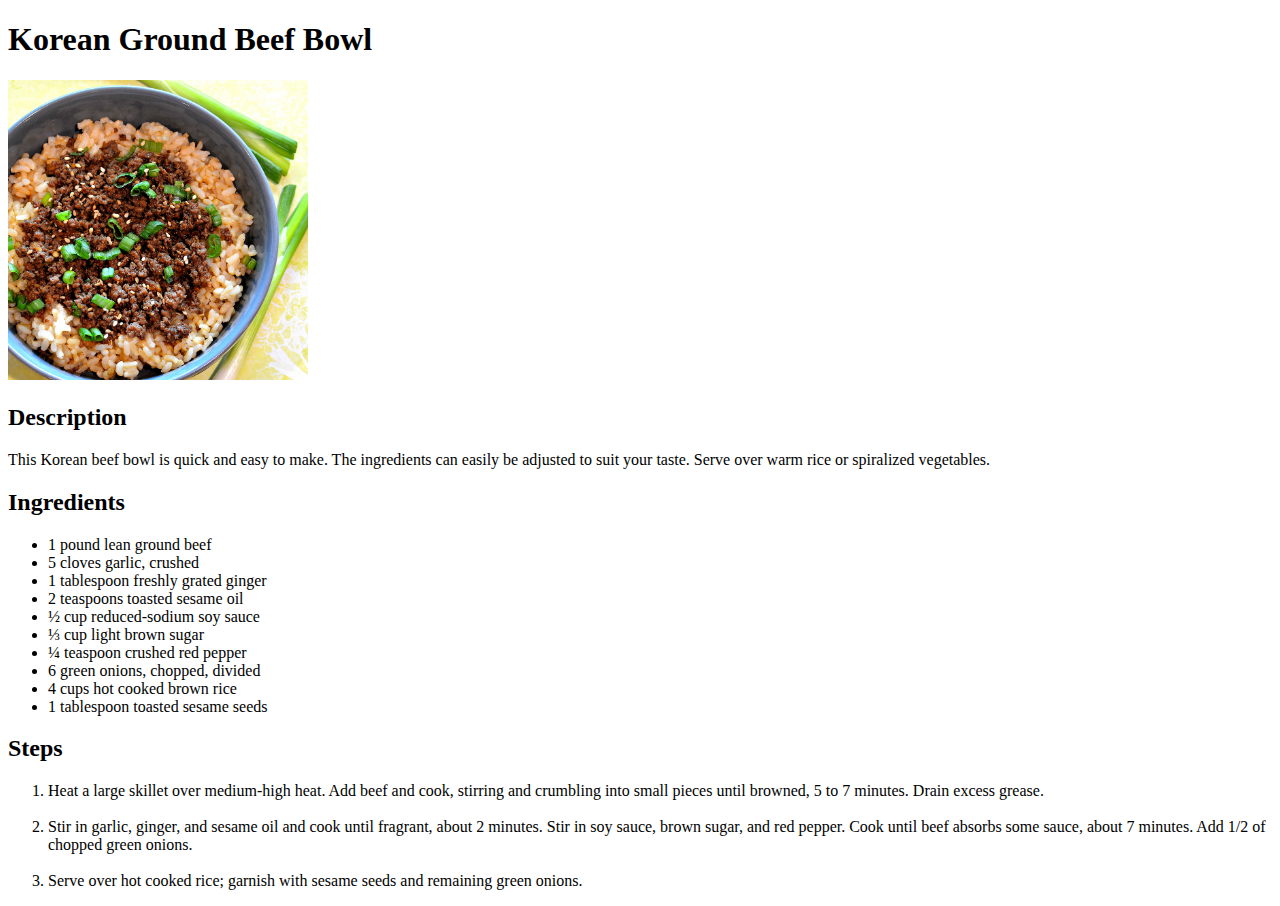
==== recipes/korean_group_beef_bowl.html @ 40a60b92 "Add more recipes" ====
<!DOCTYPE html>
<html lang="en">
<head>
    <meta charset="UTF-8">
    <meta http-equiv="X-UA-Compatible" content="IE=edge">
    <meta name="viewport" content="width=device-width, initial-scale=1.0">
    <title>Korean Ground Beef Bowl</title>
</head>
<body>
    <h1>Korean Ground Beef Bowl</h1>
    <img src="../images/korean_ground_beef_bowl.jpeg" 
    alt="Korean Ground Beef Bowl" width="300">
    <h2>Description</h2>
    <p>This Korean beef bowl is quick and easy to make. The ingredients can easily be adjusted to suit your taste. Serve over warm rice or spiralized vegetables.</p>
    <h2>Ingredients</h2>
    <ul>
        <li>1 pound lean ground beef</li>
        <li>5 cloves garlic, crushed</li>
        <li>1 tablespoon freshly grated ginger</li>
        <li>2 teaspoons toasted sesame oil</li>
        <li>½ cup reduced-sodium soy sauce</li>
        <li>⅓ cup light brown sugar</li>
        <li>¼ teaspoon crushed red pepper</li>
        <li>6 green onions, chopped, divided</li>
        <li>4 cups hot cooked brown rice</li>
        <li>1 tablespoon toasted sesame seeds</li>
    </ul>
    <h2>Steps</h2>
    <ol>
        <li>Heat a large skillet over medium-high heat. Add beef and cook, stirring and crumbling into small pieces until browned, 5 to 7 minutes. Drain excess grease.</li>
        <br />
        <li>Stir in garlic, ginger, and sesame oil and cook until fragrant, about 2 minutes. Stir in soy sauce, brown sugar, and red pepper. Cook until beef absorbs some sauce, about 7 minutes. Add 1/2 of chopped green onions.</li>
        <br />
        <li>Serve over hot cooked rice; garnish with sesame seeds and remaining green onions.</li>
    </ol>
</body>
</html>
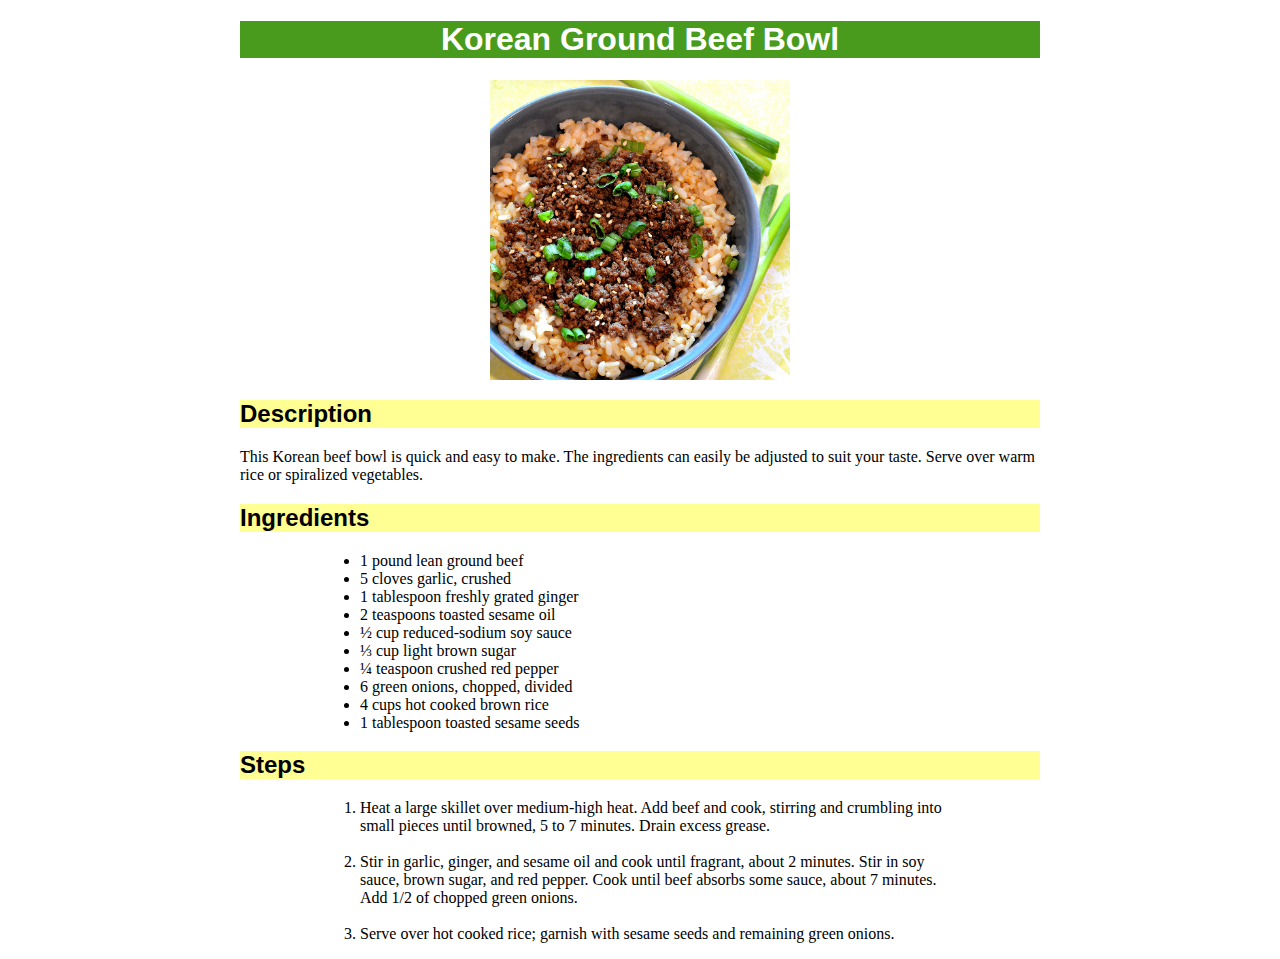
==== commit 4ff4c340: "Apply style" ====
--- a/recipes/korean_group_beef_bowl.html
+++ b/recipes/korean_group_beef_bowl.html
@@ -5,14 +5,14 @@
     <meta http-equiv="X-UA-Compatible" content="IE=edge">
     <meta name="viewport" content="width=device-width, initial-scale=1.0">
     <title>Korean Ground Beef Bowl</title>
+    <link rel="stylesheet" href="../style.css">
 </head>
 <body>
-    <h1>Korean Ground Beef Bowl</h1>
-    <img src="../images/korean_ground_beef_bowl.jpeg" 
-    alt="Korean Ground Beef Bowl" width="300">
-    <h2>Description</h2>
+    <h1 id="head">Korean Ground Beef Bowl</h1>
+    <img class="food-img"  src="../images/korean_ground_beef_bowl.jpeg" alt="Korean Ground Beef Bowl">
+    <h2 class="subsection">Description</h2>
     <p>This Korean beef bowl is quick and easy to make. The ingredients can easily be adjusted to suit your taste. Serve over warm rice or spiralized vegetables.</p>
-    <h2>Ingredients</h2>
+    <h2 class="subsection">Ingredients</h2>
     <ul>
         <li>1 pound lean ground beef</li>
         <li>5 cloves garlic, crushed</li>
@@ -25,7 +25,7 @@
         <li>4 cups hot cooked brown rice</li>
         <li>1 tablespoon toasted sesame seeds</li>
     </ul>
-    <h2>Steps</h2>
+    <h2 class="subsection">Steps</h2>
     <ol>
         <li>Heat a large skillet over medium-high heat. Add beef and cook, stirring and crumbling into small pieces until browned, 5 to 7 minutes. Drain excess grease.</li>
         <br />
--- a/style.css
+++ b/style.css
@@ -0,0 +1,31 @@
+* {
+    margin-left: 80px;
+    margin-right: 80px;
+}
+
+#head {
+    background-color: rgb(73, 155, 29);
+    color: white;
+    font-family:'Lucida Sans', 'Lucida Sans Regular', 'Lucida Grande', 'Lucida Sans Unicode', Geneva, Verdana, sans-serif;
+    font-weight: bold;
+    text-align: center;
+}
+
+.food-img {
+    display: block;
+    margin-left: auto;
+    margin-right: auto;
+    height: 300px;
+    width: auto;
+}
+
+.subsection {
+    background-color: rgb(255, 255, 148);
+    font-family: 'Lucida Sans', 'Lucida Sans Regular', 'Lucida Grande', 'Lucida Sans Unicode', Geneva, Verdana, sans-serif;
+    font-weight: bold;
+}
+
+.home-list {
+    font-family: Copperplate, 'Lucida Sans', 'Lucida Sans Regular', 'Lucida Grande', 'Lucida Sans Unicode', Geneva, Verdana, sans-serif;
+    font-size: large;
+}